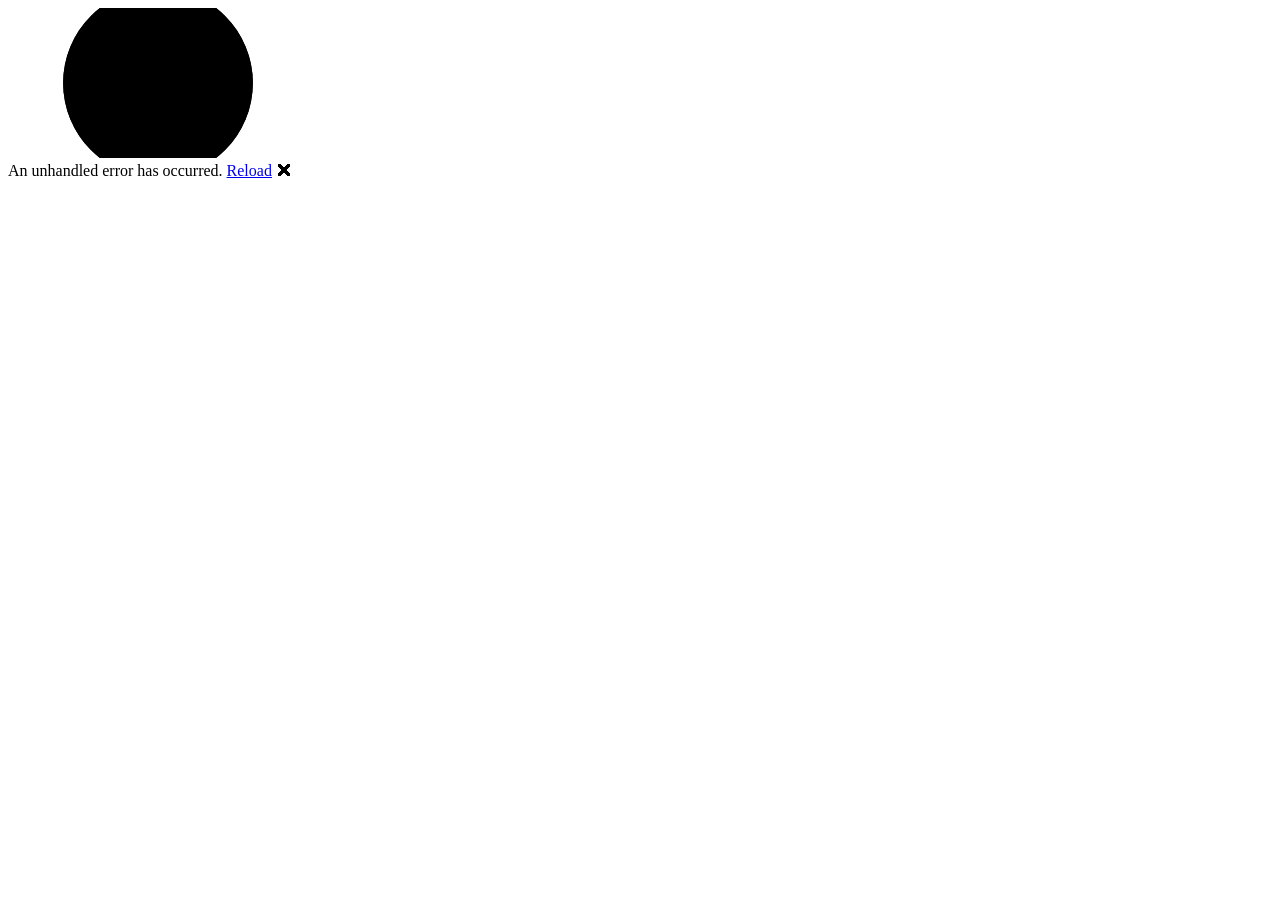
==== WebApp/wwwroot/index.html @ 6a68f8d0 "feat(Platform): added web target and storage abstraction - added Blazor WASM WebApp target with Inde" ====
<!DOCTYPE html>
<!--suppress HtmlUnknownTarget -->
<html lang="en">

<head>
    <meta charset="utf-8" />
    <meta name="viewport" content="width=device-width, initial-scale=1.0" />
    <title>Deusald Story</title>
    <base href="/" />
    <link rel="preload" id="webassembly" />
    <link rel="stylesheet" href="lib/bootstrap/dist/css/bootstrap.min.css" />
    <link rel="stylesheet" href="lib/bootstrap-icons/bootstrap-icons.min.css" />
    <link rel="stylesheet" href="css/app.css" />
    <link rel="icon" type="image/png" href="favicon.png" />
    <link href="DeusaldStoryWeb.styles.css" rel="stylesheet" />
    <link href="manifest.webmanifest" rel="manifest" />
    <link rel="apple-touch-icon" sizes="512x512" href="icon-512.png" />
    <link rel="apple-touch-icon" sizes="192x192" href="icon-192.png" />
    <!-- Placeholder import map: Blazor's fingerprinted-asset build injects a JSON body here at
    build/publish time so the runtime can resolve content-hashed module filenames. Must stay
    before the blazor.webassembly script below. Empty is valid and expected. -->
    <script type="importmap"></script>
</head>

<body>
    <div id="app">
        <svg class="loading-progress">
            <circle r="40%" cx="50%" cy="50%" />
            <circle r="40%" cx="50%" cy="50%" />
        </svg>
        <div class="loading-progress-text"></div>
    </div>

    <div id="blazor-error-ui">
        An unhandled error has occurred.
        <a href="." class="reload">Reload</a>
        <span class="dismiss">🗙</span>
    </div>
    <script src="js/clipboard.js"></script>
    <script>
        // Remove every localStorage entry whose key starts with the given prefix
        // (used to clear all cached sign-in tokens when the recent-projects list is cleared).
        window.dlocRemoveByPrefix = (prefix) => {
            for (let i = localStorage.length - 1; i >= 0; i--) {
                const k = localStorage.key(i);
                if (k && k.startsWith(prefix)) localStorage.removeItem(k);
            }
        };
    </script>
    <script src="_framework/blazor.webassembly#[.{fingerprint}].js"></script>
    <script>navigator.serviceWorker.register('service-worker.js', { updateViaCache: 'none' });</script>
</body>

</html>
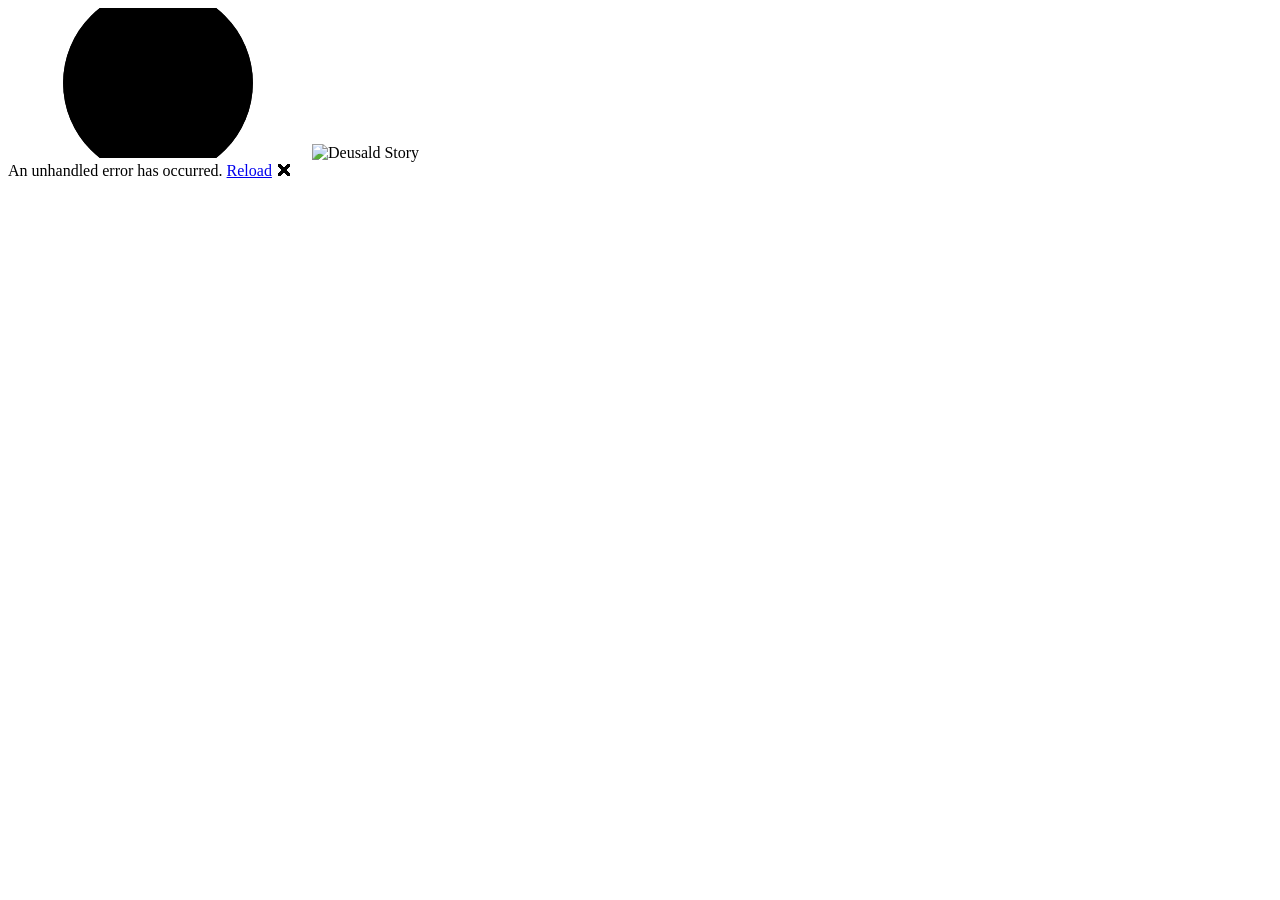
==== commit 5bfdaef3: "feat(Loader): added logo and moved percent below ring - added centered app logo inside the boot load" ====
--- a/WebApp/wwwroot/index.html
+++ b/WebApp/wwwroot/index.html
@@ -28,6 +28,7 @@
             <circle r="40%" cx="50%" cy="50%" />
             <circle r="40%" cx="50%" cy="50%" />
         </svg>
+        <img class="loading-logo" src="icon-192.png" alt="Deusald Story" />
         <div class="loading-progress-text"></div>
     </div>
 
--- a/WebApp/wwwroot/css/app.css
+++ b/WebApp/wwwroot/css/app.css
@@ -0,0 +1,574 @@
+/* =========================================================================
+   Deusald Story — Global base styles
+   -------------------------------------------------------------------------
+   This file holds the design-system foundation used everywhere: theme
+   tokens, resets, typography, form primitives and a small set of reusable
+   component classes. Page/component specific rules belong in their own
+   co-located .razor.css files, not here.
+   ========================================================================= */
+
+/* -------------------------------------------------------------------------
+   1. Design tokens
+   ------------------------------------------------------------------------- */
+:root {
+    /* Surfaces (dark, back-to-front) */
+    --bg:            #0e0f12; /* app background */
+    --surface-0:     #0c0d10; /* deepest — rails, gutters */
+    --surface-1:     #101216; /* panels, top bars */
+    --surface-2:     #15181d; /* cards, list rows */
+    --surface-3:     #171a20; /* raised cards, nodes */
+    --surface-input: #0e1014; /* inputs, wells */
+    --canvas:        #0d0e11; /* graph / editor canvas */
+
+    /* Borders (subtle-to-strong) */
+    --border-faint:  #16191e;
+    --border-subtle: #1c2026;
+    --border:        #23282f;
+    --border-strong: #2b3138;
+    --border-dashed: #2f3641;
+    --border-hover:  #3a424c;
+
+    /* Text */
+    --text:          #e7eaef; /* default body text */
+    --text-bright:   #eef1f5; /* headings, emphasis */
+    --text-soft:     #c7cdd6;
+    --text-muted:    #99a1ac;
+    --text-dim:      #7a828c;
+    --text-faint:    #6a727c;
+    --text-fainter:  #5a616a;
+    --text-ghost:    #4d545c;
+
+    /* Brand + semantic accents */
+    --accent:        #4db8ff; /* primary brand blue */
+    --accent-ink:    #06121d; /* text drawn on top of --accent */
+    --accent-soft:   rgba(77, 184, 255, .12);
+    --accent-glow:   rgba(77, 184, 255, .40);
+
+    --success:       #6cd3ae; /* green */
+    --warning:       #e6c07b; /* amber */
+    --danger:        #ff8fa3; /* red */
+    --purple:        #c08cff;
+    --orange:        #e6a06c;
+    --info:          #7aa2ff; /* code / logic blue */
+
+    /* Syntax (mono editors, code) */
+    --code-keyword:  #7aa2ff;
+    --code-string:   #6cd3ae;
+    --code-number:   #e6c07b;
+    --code-comment:  #5c6470;
+    --code-func:     #56b6c2;
+
+    /* Typography */
+    --font-sans:  "Hanken Grotesk", system-ui, -apple-system, BlinkMacSystemFont, "Segoe UI", Roboto, sans-serif;
+    --font-serif: "Newsreader", Georgia, "Times New Roman", serif;
+    --font-mono:  "JetBrains Mono", ui-monospace, "SF Mono", "Cascadia Code", Consolas, monospace;
+
+    /* Radii */
+    --r-xs: 6px;
+    --r-sm: 8px;
+    --r-md: 10px;
+    --r-lg: 13px;
+    --r-xl: 16px;
+    --r-pill: 999px;
+
+    /* Elevation */
+    --shadow-sm:  0 4px 14px -6px rgba(0, 0, 0, .55);
+    --shadow-md:  0 10px 26px -14px rgba(0, 0, 0, .7);
+    --shadow-lg:  0 40px 80px -40px #000;
+    --shadow-accent: 0 8px 24px -10px var(--accent-glow);
+
+    /* Motion */
+    --ease: cubic-bezier(.4, 0, .2, 1);
+    --dur:  .15s;
+
+    color-scheme: dark;
+}
+
+/* -------------------------------------------------------------------------
+   2. Reset
+   ------------------------------------------------------------------------- */
+*,
+*::before,
+*::after {
+    box-sizing: border-box;
+}
+
+html,
+body {
+    margin: 0;
+    padding: 0;
+    height: 100%;
+}
+
+body {
+    background: var(--bg);
+    color: var(--text);
+    font-family: var(--font-sans);
+    font-size: 14px;
+    line-height: 1.5;
+    -webkit-font-smoothing: antialiased;
+    -moz-osx-font-smoothing: grayscale;
+    text-rendering: optimizeLegibility;
+    overflow: hidden;
+}
+
+#app {
+    height: 100%;
+}
+
+img,
+svg {
+    max-width: 100%;
+    display: block;
+}
+
+/* -------------------------------------------------------------------------
+   3. Typography
+   ------------------------------------------------------------------------- */
+h1, h2, h3, h4, h5, h6 {
+    margin: 0;
+    color: var(--text-bright);
+    font-weight: 600;
+    letter-spacing: -.01em;
+    line-height: 1.15;
+}
+
+h1 { font-size: 30px; letter-spacing: -.02em; }
+h2 { font-size: 20px; }
+h3 { font-size: 16px; }
+h4 { font-size: 14px; }
+
+h1:focus {
+    outline: none;
+}
+
+p {
+    margin: 0 0 1em;
+}
+
+a {
+    color: var(--accent);
+    text-decoration: none;
+    transition: color var(--dur) var(--ease);
+}
+
+a:hover {
+    text-decoration: underline;
+}
+
+code, kbd, samp, pre {
+    font-family: var(--font-mono);
+    font-size: .92em;
+}
+
+code {
+    color: var(--code-keyword);
+}
+
+hr {
+    border: none;
+    border-top: 1px solid var(--border-subtle);
+    margin: 16px 0;
+}
+
+::selection {
+    background: var(--accent-soft);
+    color: var(--text-bright);
+}
+
+/* Text helpers */
+.text-muted   { color: var(--text-dim); }
+.text-faint   { color: var(--text-faint); }
+.text-success { color: var(--success); }
+.text-warning { color: var(--warning); }
+.text-danger  { color: var(--danger); }
+.text-accent  { color: var(--accent); }
+.mono         { font-family: var(--font-mono); }
+.serif        { font-family: var(--font-serif); }
+
+/* -------------------------------------------------------------------------
+   4. Scrollbars
+   ------------------------------------------------------------------------- */
+::-webkit-scrollbar {
+    width: 10px;
+    height: 10px;
+}
+
+::-webkit-scrollbar-thumb {
+    background: var(--border-strong);
+    border-radius: var(--r-sm);
+    border: 3px solid transparent;
+    background-clip: content-box;
+}
+
+::-webkit-scrollbar-thumb:hover {
+    background: var(--border-hover);
+    background-clip: content-box;
+}
+
+::-webkit-scrollbar-track {
+    background: transparent;
+}
+
+/* -------------------------------------------------------------------------
+   5. Form primitives
+   ------------------------------------------------------------------------- */
+input,
+textarea,
+select,
+button {
+    font-family: inherit;
+    font-size: inherit;
+    color: inherit;
+}
+
+textarea:focus,
+input:focus,
+select:focus,
+button:focus {
+    outline: none;
+}
+
+.field {
+    width: 100%;
+    height: 38px;
+    padding: 0 12px;
+    background: var(--surface-input);
+    border: 1px solid var(--border);
+    border-radius: var(--r-sm);
+    color: var(--text);
+    font-size: 13.5px;
+    transition: border-color var(--dur) var(--ease);
+}
+
+.field::placeholder {
+    color: var(--text-fainter);
+}
+
+.field:focus {
+    border-color: var(--accent);
+}
+
+textarea.field {
+    height: auto;
+    padding: 9px 12px;
+    line-height: 1.5;
+    resize: vertical;
+}
+
+select.field {
+    cursor: pointer;
+}
+
+/* Ghost input — text that lives directly on a surface (e.g. inline titles) */
+.field-inline {
+    width: 100%;
+    background: transparent;
+    border: none;
+    color: var(--text-bright);
+    padding: 0;
+}
+
+/* -------------------------------------------------------------------------
+   6. Buttons
+   ------------------------------------------------------------------------- */
+.btn {
+    display: inline-flex;
+    align-items: center;
+    justify-content: center;
+    gap: 8px;
+    height: 34px;
+    padding: 0 14px;
+    border-radius: var(--r-md);
+    border: 1px solid transparent;
+    background: transparent;
+    color: var(--text-soft);
+    font-size: 13px;
+    font-weight: 500;
+    line-height: 1;
+    cursor: pointer;
+    white-space: nowrap;
+    transition: background var(--dur) var(--ease),
+                border-color var(--dur) var(--ease),
+                color var(--dur) var(--ease);
+}
+
+.btn:disabled {
+    opacity: .5;
+    cursor: not-allowed;
+}
+
+.btn svg {
+    flex: none;
+}
+
+.btn-primary {
+    background: var(--accent);
+    color: var(--accent-ink);
+    font-weight: 600;
+    box-shadow: var(--shadow-accent);
+}
+
+.btn-primary:hover:not(:disabled) {
+    filter: brightness(1.06);
+}
+
+.btn-secondary {
+    background: var(--surface-3);
+    border-color: var(--border-strong);
+    color: var(--text-soft);
+}
+
+.btn-secondary:hover:not(:disabled) {
+    border-color: var(--border-hover);
+}
+
+.btn-ghost:hover:not(:disabled) {
+    background: var(--surface-2);
+    color: var(--text);
+}
+
+.btn-dashed {
+    border: 1px dashed var(--border-dashed);
+    color: var(--text-dim);
+    background: transparent;
+}
+
+.btn-dashed:hover:not(:disabled) {
+    border-color: var(--border-hover);
+    color: var(--text-soft);
+}
+
+.btn-lg {
+    height: 46px;
+    padding: 0 20px;
+    border-radius: var(--r-lg);
+    font-size: 14.5px;
+}
+
+.btn-block {
+    width: 100%;
+}
+
+/* Spinner — inline loading indicator */
+.spinner {
+    display: inline-block;
+    width: 14px;
+    height: 14px;
+    border: 1.5px solid var(--border-strong);
+    border-top-color: var(--accent);
+    border-radius: 50%;
+    animation: spin .65s linear infinite;
+    flex: none;
+}
+
+@keyframes spin {
+    to { transform: rotate(360deg); }
+}
+
+/* -------------------------------------------------------------------------
+   7. Reusable surfaces
+   ------------------------------------------------------------------------- */
+.card {
+    background: var(--surface-2);
+    border: 1px solid var(--border);
+    border-radius: var(--r-lg);
+}
+
+.panel {
+    background: var(--surface-1);
+    border: 1px solid var(--border-subtle);
+    border-radius: var(--r-lg);
+}
+
+/* Pills / badges */
+.pill {
+    display: inline-flex;
+    align-items: center;
+    gap: 7px;
+    padding: 4px 10px;
+    border-radius: var(--r-sm);
+    border: 1px solid var(--border);
+    background: var(--surface-2);
+    font-family: var(--font-mono);
+    font-size: 11px;
+    font-weight: 500;
+    color: var(--text-dim);
+}
+
+.pill-accent  { color: var(--accent);  background: var(--accent-soft);       border-color: transparent; }
+.pill-success { color: var(--success); background: rgba(108, 211, 174, .10); border-color: rgba(29, 58, 45, 1); }
+.pill-warning { color: var(--warning); background: rgba(230, 192, 123, .10); border-color: rgba(58, 47, 29, 1); }
+.pill-danger  { color: var(--danger);  background: rgba(255, 143, 163, .10); border-color: rgba(58, 29, 36, 1); }
+
+/* Status dot */
+.dot {
+    width: 6px;
+    height: 6px;
+    border-radius: 50%;
+    background: var(--text-dim);
+    flex: none;
+}
+
+.dot-success { background: var(--success); }
+.dot-warning { background: var(--warning); }
+.dot-danger  { background: var(--danger); }
+.dot-accent  { background: var(--accent); }
+
+/* -------------------------------------------------------------------------
+   8. Utilities
+   ------------------------------------------------------------------------- */
+.row     { display: flex; align-items: center; }
+.col     { display: flex; flex-direction: column; }
+.grow    { flex: 1; min-width: 0; }
+.gap-xs  { gap: 6px; }
+.gap-sm  { gap: 10px; }
+.gap-md  { gap: 16px; }
+.center  { align-items: center; justify-content: center; }
+.scroll-y { overflow-y: auto; }
+.hidden  { display: none !important; }
+
+.fade-in {
+    animation: fade-in .35s var(--ease);
+}
+
+@keyframes fade-in {
+    from { opacity: 0; transform: translateY(6px); }
+    to   { opacity: 1; transform: none; }
+}
+
+/* -------------------------------------------------------------------------
+   9. Blazor validation states
+   ------------------------------------------------------------------------- */
+.valid.modified:not([type=checkbox]) {
+    outline: 1px solid var(--success);
+}
+
+.invalid {
+    outline: 1px solid var(--danger);
+}
+
+.validation-message {
+    color: var(--danger);
+    font-size: 12.5px;
+}
+
+.darker-border-checkbox.form-check-input {
+    border-color: var(--border-hover);
+}
+
+/* -------------------------------------------------------------------------
+   10. Blazor error UI
+   ------------------------------------------------------------------------- */
+#blazor-error-ui {
+    background: var(--surface-1);
+    border-top: 1px solid var(--border-strong);
+    color: var(--text);
+    bottom: 0;
+    box-shadow: 0 -8px 24px -12px rgba(0, 0, 0, .8);
+    box-sizing: border-box;
+    display: none;
+    left: 0;
+    padding: 0.7rem 1.25rem;
+    position: fixed;
+    width: 100%;
+    z-index: 1000;
+    font-size: 13px;
+}
+
+#blazor-error-ui .reload {
+    color: var(--accent);
+    margin-left: 6px;
+}
+
+#blazor-error-ui .dismiss {
+    cursor: pointer;
+    position: absolute;
+    right: 0.9rem;
+    top: 0.6rem;
+    color: var(--text-dim);
+}
+
+.blazor-error-boundary {
+    background: #241318;
+    border: 1px solid #3a1d24;
+    border-radius: var(--r-md);
+    padding: 0.9rem 1rem;
+    color: var(--danger);
+    font-size: 13px;
+}
+
+.blazor-error-boundary::after {
+    content: "An error has occurred.";
+}
+
+/* -------------------------------------------------------------------------
+   11. Platform safe-area (iOS / Mac Catalyst)
+   ------------------------------------------------------------------------- */
+.status-bar-safe-area {
+    display: none;
+}
+
+@supports (-webkit-touch-callout: none) {
+    .status-bar-safe-area {
+        display: flex;
+        position: sticky;
+        top: 0;
+        height: env(safe-area-inset-top);
+        background-color: var(--surface-1);
+        width: 100%;
+        z-index: 1;
+    }
+
+    .flex-column,
+    .navbar-brand {
+        padding-left: env(safe-area-inset-left);
+    }
+}
+
+/* -------------------------------------------------------------------------
+   12. WebAssembly boot loader (web only)
+   ------------------------------------------------------------------------- */
+.loading-progress {
+    position: absolute;
+    display: block;
+    width: 8rem;
+    height: 8rem;
+    inset: 20vh 0 auto 0;
+    margin: 0 auto;
+}
+
+.loading-progress circle {
+    fill: none;
+    stroke: var(--border-strong);
+    stroke-width: 0.6rem;
+    transform-origin: 50% 50%;
+    transform: rotate(-90deg);
+}
+
+.loading-progress circle:last-child {
+    stroke: var(--accent);
+    stroke-dasharray: calc(3.141 * var(--blazor-load-percentage, 0%) * 0.8), 500%;
+    transition: stroke-dasharray 0.05s ease-in-out;
+}
+
+.loading-logo {
+    position: absolute;
+    display: block;
+    width: 3.5rem;
+    height: 3.5rem;
+    inset: calc(20vh + 2.25rem) 0 auto 0;
+    margin: 0 auto;
+}
+
+.loading-progress-text {
+    position: absolute;
+    text-align: center;
+    font-weight: 500;
+    color: var(--accent);
+    inset: calc(20vh + 8.75rem) 0 auto 0;
+}
+
+.loading-progress-text:after {
+    content: var(--blazor-load-percentage-text, "Loading");
+}
